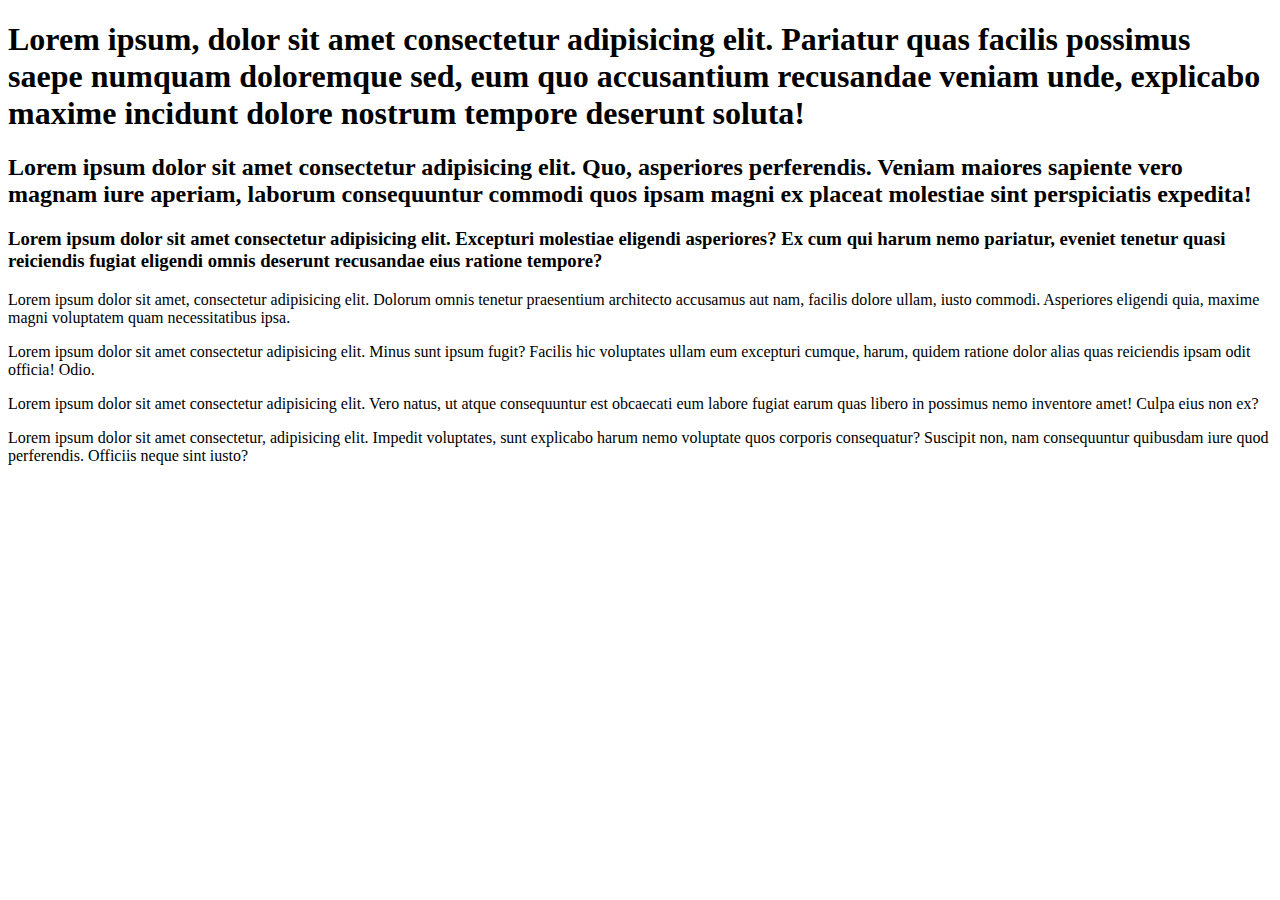
==== html_basic/index.html @ 7fb4e238 "second commit" ====
<!DOCTYPE html>
<html lang="en">
<head>
    <meta charset="UTF-8">
    <meta name="viewport" content="width=device-width, initial-scale=1.0">
    <title>Document</title>
</head>
<body>
    <h1>Lorem ipsum, dolor sit amet consectetur adipisicing elit. Pariatur quas facilis possimus saepe numquam doloremque sed, eum quo accusantium recusandae veniam unde, explicabo maxime incidunt dolore nostrum tempore deserunt soluta!</h1>
    <h2>Lorem ipsum dolor sit amet consectetur adipisicing elit. Quo, asperiores perferendis. Veniam maiores sapiente vero magnam iure aperiam, laborum consequuntur commodi quos ipsam magni ex placeat molestiae sint perspiciatis expedita!
    </h2>
    <h3>Lorem ipsum dolor sit amet consectetur adipisicing elit. Excepturi molestiae eligendi asperiores? Ex cum qui harum nemo pariatur, eveniet tenetur quasi reiciendis fugiat eligendi omnis deserunt recusandae eius ratione tempore?</h3>

    <p>Lorem ipsum dolor sit amet, consectetur adipisicing elit. Dolorum omnis tenetur praesentium architecto accusamus aut nam, facilis dolore ullam, iusto commodi. Asperiores eligendi quia, maxime magni voluptatem quam necessitatibus ipsa.</p>
    <p>Lorem ipsum dolor sit amet consectetur adipisicing elit. Minus sunt ipsum fugit? Facilis hic voluptates ullam eum excepturi cumque, harum, quidem ratione dolor alias quas reiciendis ipsam odit officia! Odio.</p>
    <p>Lorem ipsum dolor sit amet consectetur adipisicing elit. Vero natus, ut atque consequuntur est obcaecati eum labore fugiat earum quas libero in possimus nemo inventore amet! Culpa eius non ex?</p>
    <p>Lorem ipsum dolor sit amet consectetur, adipisicing elit. Impedit voluptates, sunt explicabo harum nemo voluptate quos corporis consequatur? Suscipit non, nam consequuntur quibusdam iure quod perferendis. Officiis neque sint iusto?</p>
</body>
</html>
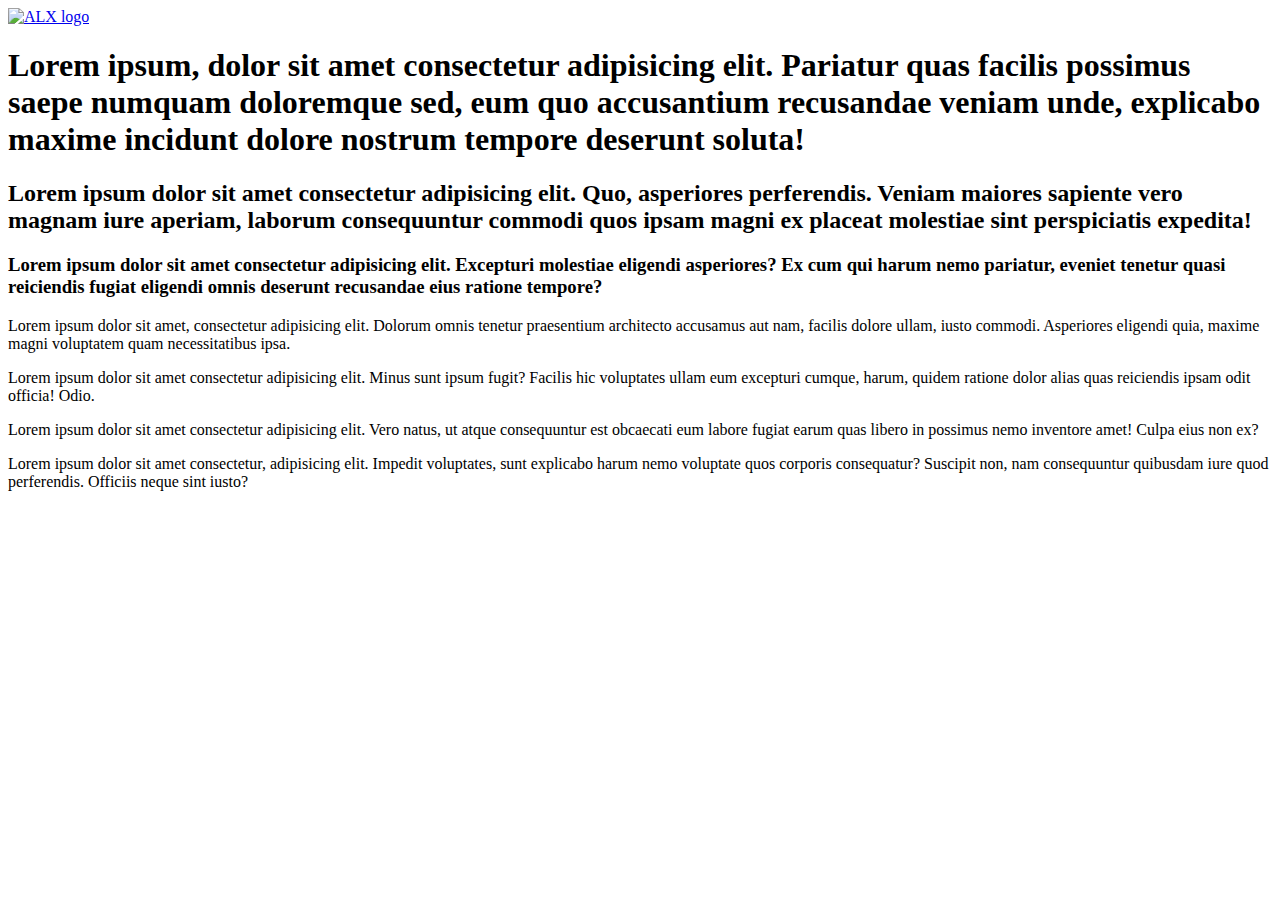
==== commit 1bbae2c9: "third commit" ====
--- a/html_basic/index.html
+++ b/html_basic/index.html
@@ -1,19 +1,55 @@
 <!DOCTYPE html>
 <html lang="en">
-<head>
-    <meta charset="UTF-8">
-    <meta name="viewport" content="width=device-width, initial-scale=1.0">
-    <title>Document</title>
-</head>
-<body>
-    <h1>Lorem ipsum, dolor sit amet consectetur adipisicing elit. Pariatur quas facilis possimus saepe numquam doloremque sed, eum quo accusantium recusandae veniam unde, explicabo maxime incidunt dolore nostrum tempore deserunt soluta!</h1>
-    <h2>Lorem ipsum dolor sit amet consectetur adipisicing elit. Quo, asperiores perferendis. Veniam maiores sapiente vero magnam iure aperiam, laborum consequuntur commodi quos ipsam magni ex placeat molestiae sint perspiciatis expedita!
+  <head>
+    <meta charset="UTF-8" />
+    <meta name="viewport" content="width=device-width, initial-scale=1.0" />
+    <title>Collins</title>
+  </head>
+  <body>
+    <a href="https://i.ibb.co/gTDZZT8/ALX-Logo-07.png">
+      <img src="https://i.ibb.co/gTDZZT8/ALX-Logo-07.png" alt="ALX logo" />
+    </a>
+
+    <h1>
+      Lorem ipsum, dolor sit amet consectetur adipisicing elit. Pariatur quas
+      facilis possimus saepe numquam doloremque sed, eum quo accusantium
+      recusandae veniam unde, explicabo maxime incidunt dolore nostrum tempore
+      deserunt soluta!
+    </h1>
+    <h2>
+      Lorem ipsum dolor sit amet consectetur adipisicing elit. Quo, asperiores
+      perferendis. Veniam maiores sapiente vero magnam iure aperiam, laborum
+      consequuntur commodi quos ipsam magni ex placeat molestiae sint
+      perspiciatis expedita!
     </h2>
-    <h3>Lorem ipsum dolor sit amet consectetur adipisicing elit. Excepturi molestiae eligendi asperiores? Ex cum qui harum nemo pariatur, eveniet tenetur quasi reiciendis fugiat eligendi omnis deserunt recusandae eius ratione tempore?</h3>
+    <h3>
+      Lorem ipsum dolor sit amet consectetur adipisicing elit. Excepturi
+      molestiae eligendi asperiores? Ex cum qui harum nemo pariatur, eveniet
+      tenetur quasi reiciendis fugiat eligendi omnis deserunt recusandae eius
+      ratione tempore?
+    </h3>
 
-    <p>Lorem ipsum dolor sit amet, consectetur adipisicing elit. Dolorum omnis tenetur praesentium architecto accusamus aut nam, facilis dolore ullam, iusto commodi. Asperiores eligendi quia, maxime magni voluptatem quam necessitatibus ipsa.</p>
-    <p>Lorem ipsum dolor sit amet consectetur adipisicing elit. Minus sunt ipsum fugit? Facilis hic voluptates ullam eum excepturi cumque, harum, quidem ratione dolor alias quas reiciendis ipsam odit officia! Odio.</p>
-    <p>Lorem ipsum dolor sit amet consectetur adipisicing elit. Vero natus, ut atque consequuntur est obcaecati eum labore fugiat earum quas libero in possimus nemo inventore amet! Culpa eius non ex?</p>
-    <p>Lorem ipsum dolor sit amet consectetur, adipisicing elit. Impedit voluptates, sunt explicabo harum nemo voluptate quos corporis consequatur? Suscipit non, nam consequuntur quibusdam iure quod perferendis. Officiis neque sint iusto?</p>
-</body>
-</html>+    <p>
+      Lorem ipsum dolor sit amet, consectetur adipisicing elit. Dolorum omnis
+      tenetur praesentium architecto accusamus aut nam, facilis dolore ullam,
+      iusto commodi. Asperiores eligendi quia, maxime magni voluptatem quam
+      necessitatibus ipsa.
+    </p>
+    <p>
+      Lorem ipsum dolor sit amet consectetur adipisicing elit. Minus sunt ipsum
+      fugit? Facilis hic voluptates ullam eum excepturi cumque, harum, quidem
+      ratione dolor alias quas reiciendis ipsam odit officia! Odio.
+    </p>
+    <p>
+      Lorem ipsum dolor sit amet consectetur adipisicing elit. Vero natus, ut
+      atque consequuntur est obcaecati eum labore fugiat earum quas libero in
+      possimus nemo inventore amet! Culpa eius non ex?
+    </p>
+    <p>
+      Lorem ipsum dolor sit amet consectetur, adipisicing elit. Impedit
+      voluptates, sunt explicabo harum nemo voluptate quos corporis consequatur?
+      Suscipit non, nam consequuntur quibusdam iure quod perferendis. Officiis
+      neque sint iusto?
+    </p>
+  </body>
+</html>
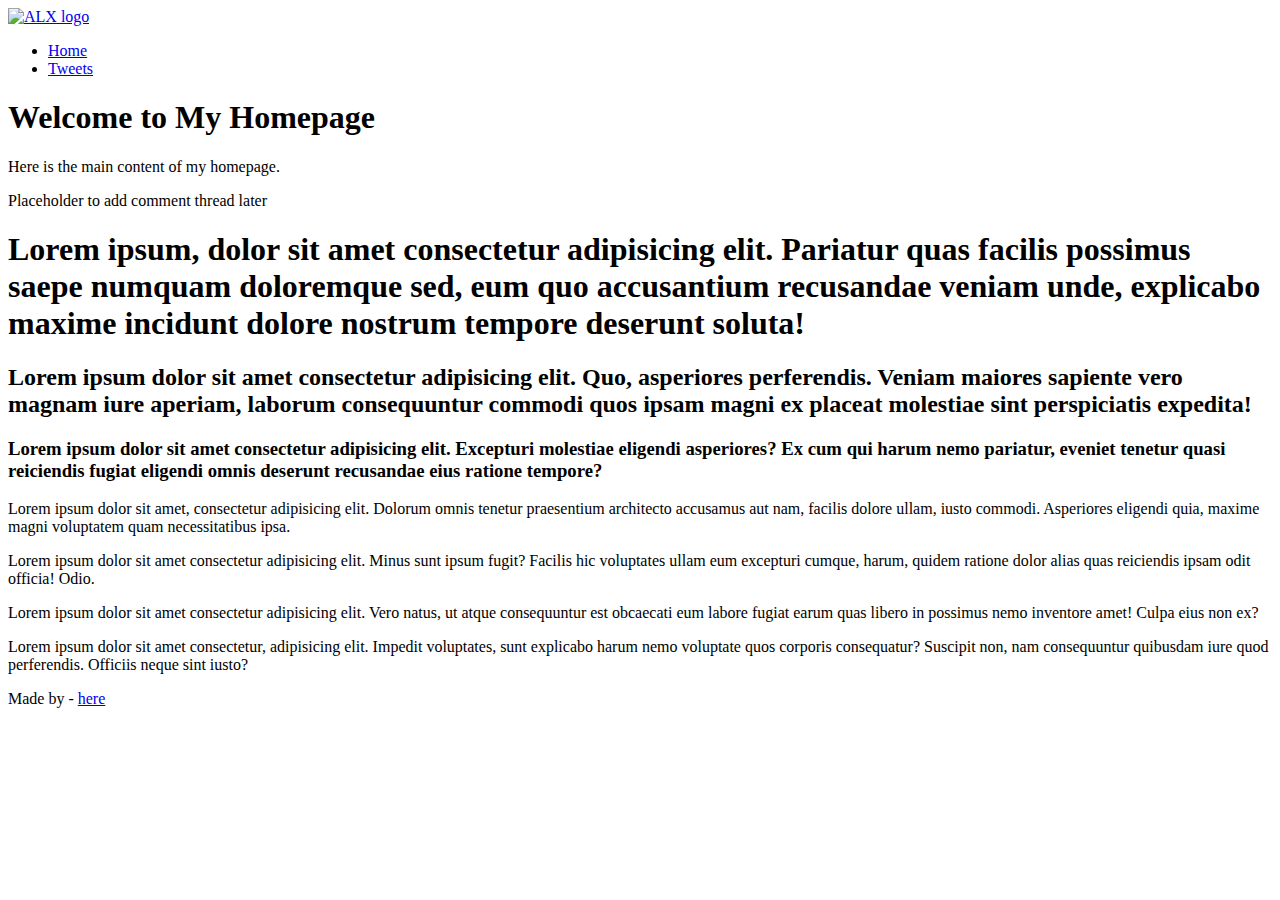
==== commit 7d7c236c: "fifth commit" ====
--- a/html_basic/index.html
+++ b/html_basic/index.html
@@ -9,7 +9,28 @@
     <a href="https://i.ibb.co/gTDZZT8/ALX-Logo-07.png">
       <img src="https://i.ibb.co/gTDZZT8/ALX-Logo-07.png" alt="ALX logo" />
     </a>
+<!-- Header -->
+<header>
+    <ul>
+        <li><a href="index.html">Home</a></li>
+        <li><a href="tweets.html">Tweets</a></li>
+    </ul>
+</header>
 
+<!-- Main content -->
+<main>
+    <!-- Main article -->
+    <article>
+        <h1>Welcome to My Homepage</h1>
+        <p>Here is the main content of my homepage.</p>
+        <!-- Other content can go here -->
+    </article>
+
+    <!-- Sidebar placeholder -->
+    <aside>
+        <p>Placeholder to add comment thread later</p>
+    </aside>
+</main>
     <h1>
       Lorem ipsum, dolor sit amet consectetur adipisicing elit. Pariatur quas
       facilis possimus saepe numquam doloremque sed, eum quo accusantium
@@ -51,5 +72,8 @@
       Suscipit non, nam consequuntur quibusdam iure quod perferendis. Officiis
       neque sint iusto?
     </p>
+    <footer>
+        <p>Made by <Collins Githinji> - <a href="#https://anylink.com" target="_blank">here</a></p>
+    </footer>
   </body>
 </html>
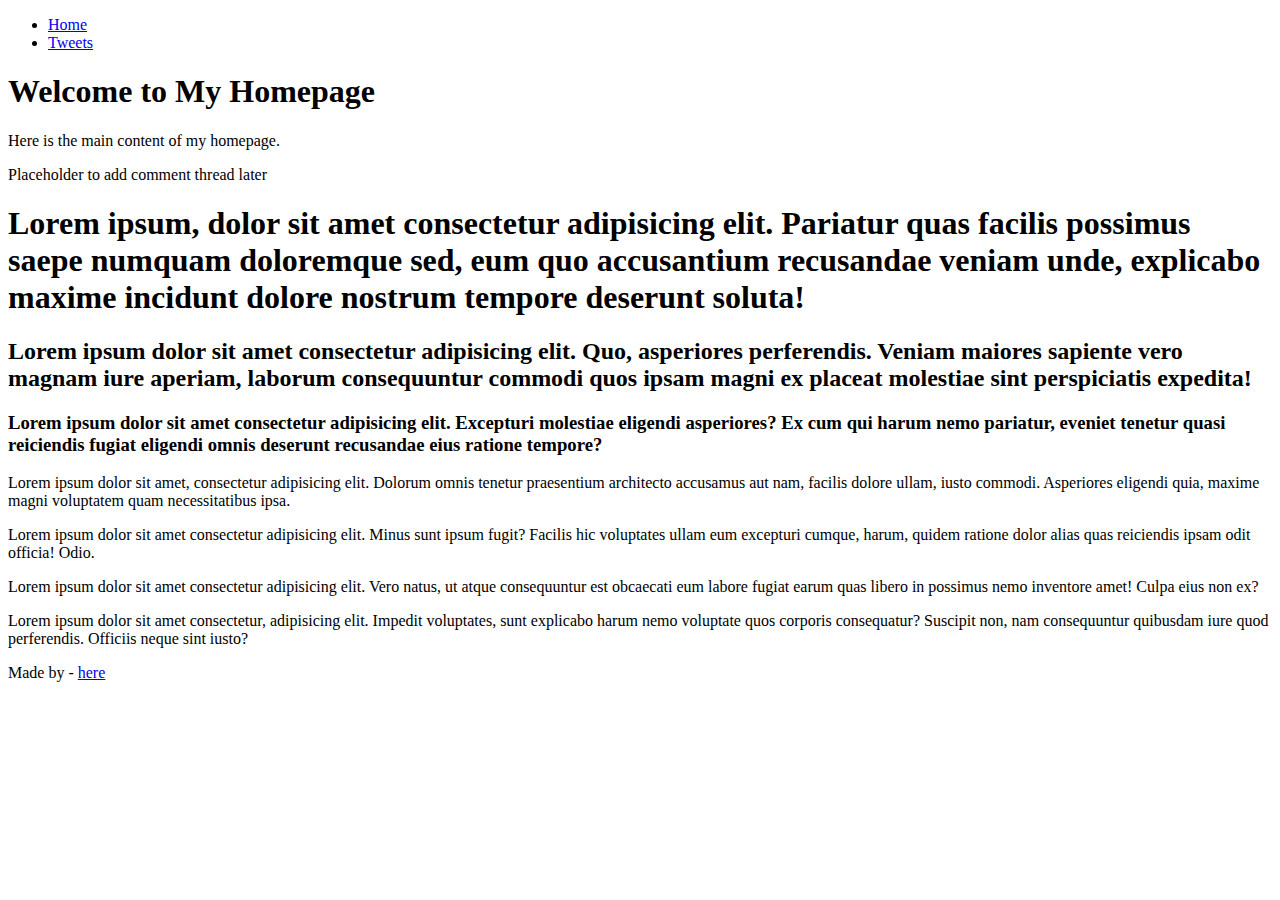
==== commit 3e70fc19: "8th commit" ====
--- a/html_basic/index.html
+++ b/html_basic/index.html
@@ -6,16 +6,18 @@
     <title>Collins</title>
   </head>
   <body>
-    <a href="https://i.ibb.co/gTDZZT8/ALX-Logo-07.png">
-      <img src="https://i.ibb.co/gTDZZT8/ALX-Logo-07.png" alt="ALX logo" />
-    </a>
-<!-- Header -->
+
+    <!-- Header -->
 <header>
     <ul>
         <li><a href="index.html">Home</a></li>
         <li><a href="tweets.html">Tweets</a></li>
     </ul>
 </header>
+    <a href="https://i.ibb.co/gTDZZT8/ALX-Logo-07.png">
+      <gitimg src="https://i.ibb.co/gTDZZT8/ALX-Logo-07.png" alt="ALX logo" />
+    </a>
+
 
 <!-- Main content -->
 <main>
@@ -30,7 +32,7 @@
     <aside>
         <p>Placeholder to add comment thread later</p>
     </aside>
-</main>
+
     <h1>
       Lorem ipsum, dolor sit amet consectetur adipisicing elit. Pariatur quas
       facilis possimus saepe numquam doloremque sed, eum quo accusantium
@@ -72,6 +74,7 @@
       Suscipit non, nam consequuntur quibusdam iure quod perferendis. Officiis
       neque sint iusto?
     </p>
+</main>
     <footer>
         <p>Made by <Collins Githinji> - <a href="#https://anylink.com" target="_blank">here</a></p>
     </footer>
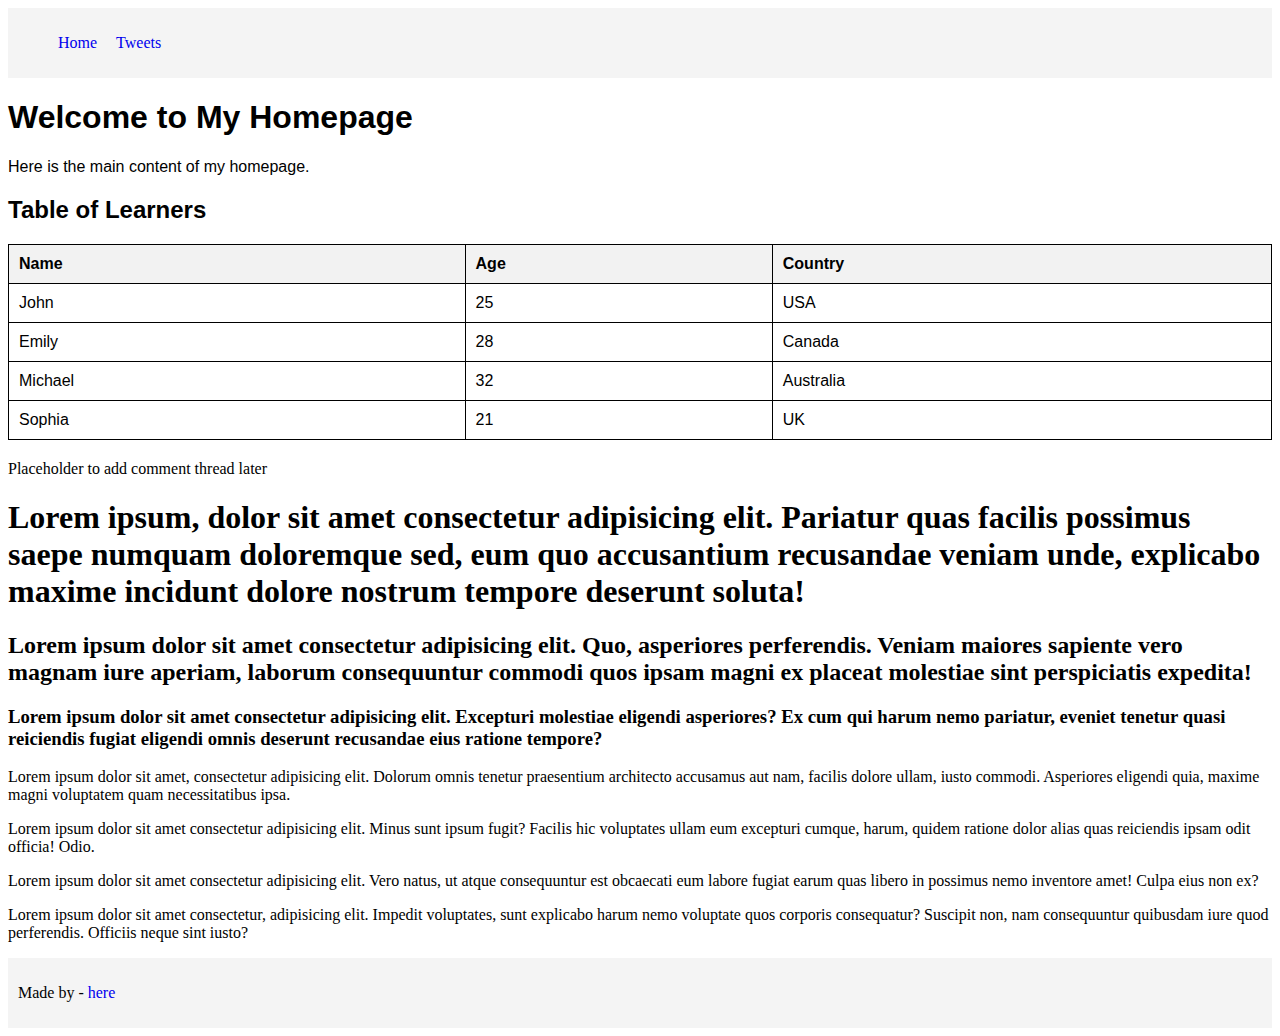
==== commit a1a11a58: "adding a table" ====
--- a/html_basic/index.html
+++ b/html_basic/index.html
@@ -4,6 +4,48 @@
     <meta charset="UTF-8" />
     <meta name="viewport" content="width=device-width, initial-scale=1.0" />
     <title>Collins</title>
+    <style>
+        table {
+            width: 100%;
+            border-collapse: collapse;
+            margin: 20px 0;
+        }
+
+        table, th, td {
+            border: 1px solid black;
+        }
+
+        th, td {
+            padding: 10px;
+            text-align: left;
+        }
+
+        th {
+            background-color: #f2f2f2;
+        }
+
+        article {
+            font-family: Arial, sans-serif;
+        }
+
+        header, footer {
+            background-color: #f4f4f4;
+            padding: 10px;
+        }
+
+        ul {
+            list-style-type: none;
+        }
+
+        ul li {
+            display: inline;
+            margin-right: 15px;
+        }
+
+        a {
+            text-decoration: none;
+        }
+    </style>
   </head>
   <body>
 
@@ -26,6 +68,40 @@
         <h1>Welcome to My Homepage</h1>
         <p>Here is the main content of my homepage.</p>
         <!-- Other content can go here -->
+
+         <!-- Table of Learners -->
+         <h2>Table of Learners</h2>
+         <table>
+             <thead>
+                 <tr>
+                     <th>Name</th>
+                     <th>Age</th>
+                     <th>Country</th>
+                 </tr>
+             </thead>
+             <tbody>
+                 <tr>
+                     <td>John</td>
+                     <td>25</td>
+                     <td>USA</td>
+                 </tr>
+                 <tr>
+                     <td>Emily</td>
+                     <td>28</td>
+                     <td>Canada</td>
+                 </tr>
+                 <tr>
+                     <td>Michael</td>
+                     <td>32</td>
+                     <td>Australia</td>
+                 </tr>
+                 <tr>
+                     <td>Sophia</td>
+                     <td>21</td>
+                     <td>UK</td>
+                 </tr>
+             </tbody>
+         </table>
     </article>
 
     <!-- Sidebar placeholder -->
